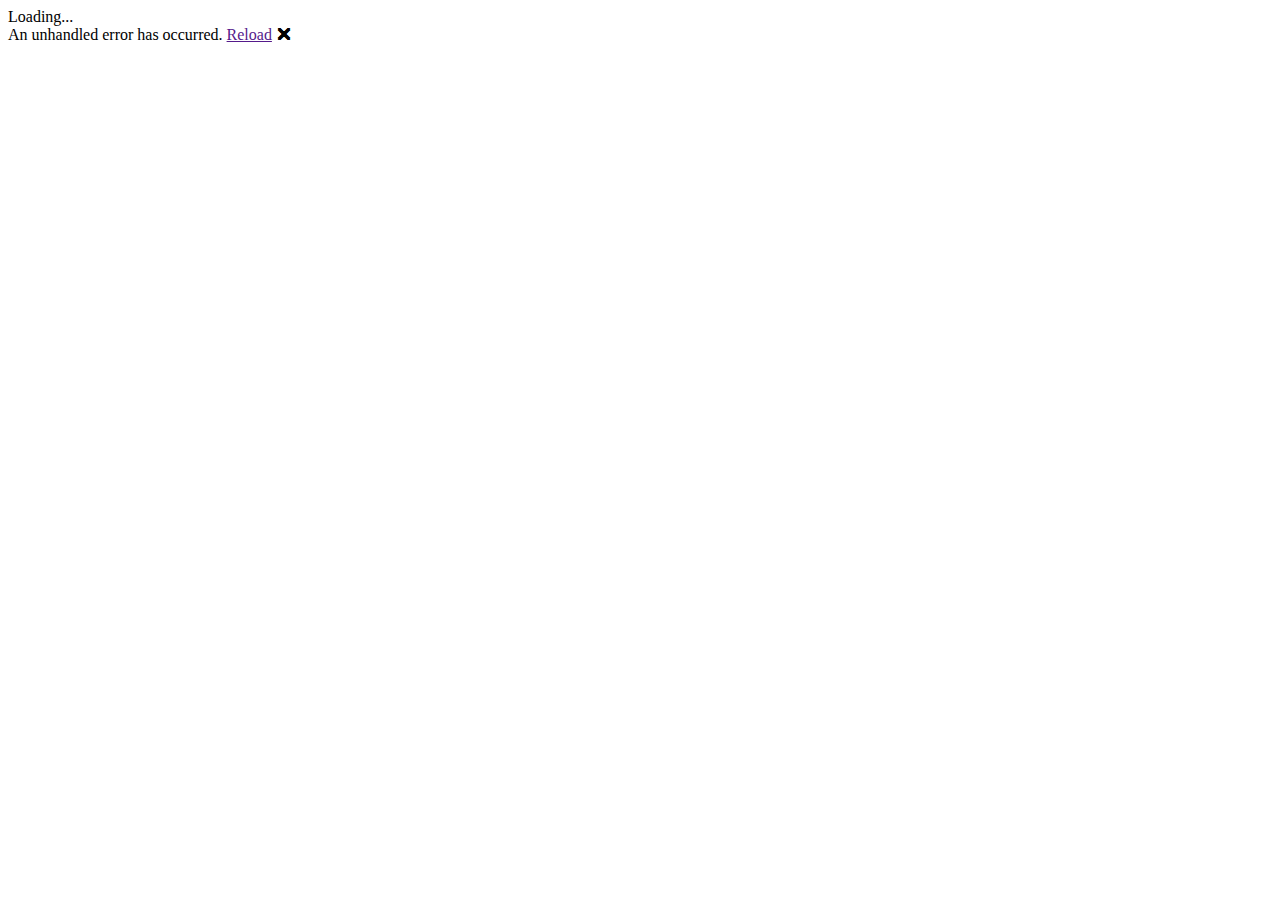
==== Client/wwwroot/index.html @ 0bb06ce8 "initial commit" ====
﻿<!DOCTYPE html>
<html>

<head>
    <meta charset="utf-8" />
    <meta name="viewport" content="width=device-width, initial-scale=1.0, maximum-scale=1.0, user-scalable=no" />
    <title>schedulesUnitedHosted</title>
    <base href="/" />
    <link href="css/bootstrap/bootstrap.min.css" rel="stylesheet" />
    <link href="css/app.css" rel="stylesheet" />
</head>

<body>
    <app>Loading...</app>

    <div id="blazor-error-ui">
        An unhandled error has occurred.
        <a href="" class="reload">Reload</a>
        <a class="dismiss">🗙</a>
    </div>
    <script src="_framework/blazor.webassembly.js"></script>
</body>

</html>
---- Client/wwwroot/css/app.css ----
﻿@import url('open-iconic/font/css/open-iconic-bootstrap.min.css');

html, body {
    font-family: 'Helvetica Neue', Helvetica, Arial, sans-serif;
}

a, .btn-link {
    color: #0366d6;
}

.btn-primary {
    color: #fff;
    background-color: #1b6ec2;
    border-color: #1861ac;
}

app {
    position: relative;
    display: flex;
    flex-direction: column;
}

.top-row {
    height: 3.5rem;
    display: flex;
    align-items: center;
}

.main {
    flex: 1;
}

    .main .top-row {
        background-color: #f7f7f7;
        border-bottom: 1px solid #d6d5d5;
        justify-content: flex-end;
    }

        .main .top-row > a, .main .top-row .btn-link {
            white-space: nowrap;
            margin-left: 1.5rem;
        }

.main .top-row a:first-child {
    overflow: hidden;
    text-overflow: ellipsis;
}

.sidebar {
    background-image: linear-gradient(180deg, rgb(5, 39, 103) 0%, #3a0647 70%);
}

    .sidebar .top-row {
        background-color: rgba(0,0,0,0.4);
    }

    .sidebar .navbar-brand {
        font-size: 1.1rem;
    }

    .sidebar .oi {
        width: 2rem;
        font-size: 1.1rem;
        vertical-align: text-top;
        top: -2px;
    }

    .sidebar .nav-item {
        font-size: 0.9rem;
        padding-bottom: 0.5rem;
    }

        .sidebar .nav-item:first-of-type {
            padding-top: 1rem;
        }

        .sidebar .nav-item:last-of-type {
            padding-bottom: 1rem;
        }

        .sidebar .nav-item a {
            color: #d7d7d7;
            border-radius: 4px;
            height: 3rem;
            display: flex;
            align-items: center;
            line-height: 3rem;
        }

            .sidebar .nav-item a.active {
                background-color: rgba(255,255,255,0.25);
                color: white;
            }

            .sidebar .nav-item a:hover {
                background-color: rgba(255,255,255,0.1);
                color: white;
            }

.content {
    padding-top: 1.1rem;
}

.navbar-toggler {
    background-color: rgba(255, 255, 255, 0.1);
}

.valid.modified:not([type=checkbox]) {
    outline: 1px solid #26b050;
}

.invalid {
    outline: 1px solid red;
}

.validation-message {
    color: red;
}

#blazor-error-ui {
    background: lightyellow;
    bottom: 0;
    box-shadow: 0 -1px 2px rgba(0, 0, 0, 0.2);
    display: none;
    left: 0;
    padding: 0.6rem 1.25rem 0.7rem 1.25rem;
    position: fixed;
    width: 100%;
    z-index: 1000;
}

#blazor-error-ui .dismiss {
    cursor: pointer;
    position: absolute;
    right: 0.75rem;
    top: 0.5rem;
}

@media (max-width: 767.98px) {
    .main .top-row:not(.auth) {
        display: none;
    }

    .main .top-row.auth {
        justify-content: space-between;
    }

    .main .top-row a, .main .top-row .btn-link {
        margin-left: 0;
    }
}

@media (min-width: 768px) {
    app {
        flex-direction: row;
    }

    .sidebar {
        width: 250px;
        height: 100vh;
        position: sticky;
        top: 0;
    }

    .main .top-row {
        position: sticky;
        top: 0;
    }

    .main > div {
        padding-left: 2rem !important;
        padding-right: 1.5rem !important;
    }

    .navbar-toggler {
        display: none;
    }

    .sidebar .collapse {
        /* Never collapse the sidebar for wide screens */
        display: block;
    }
}
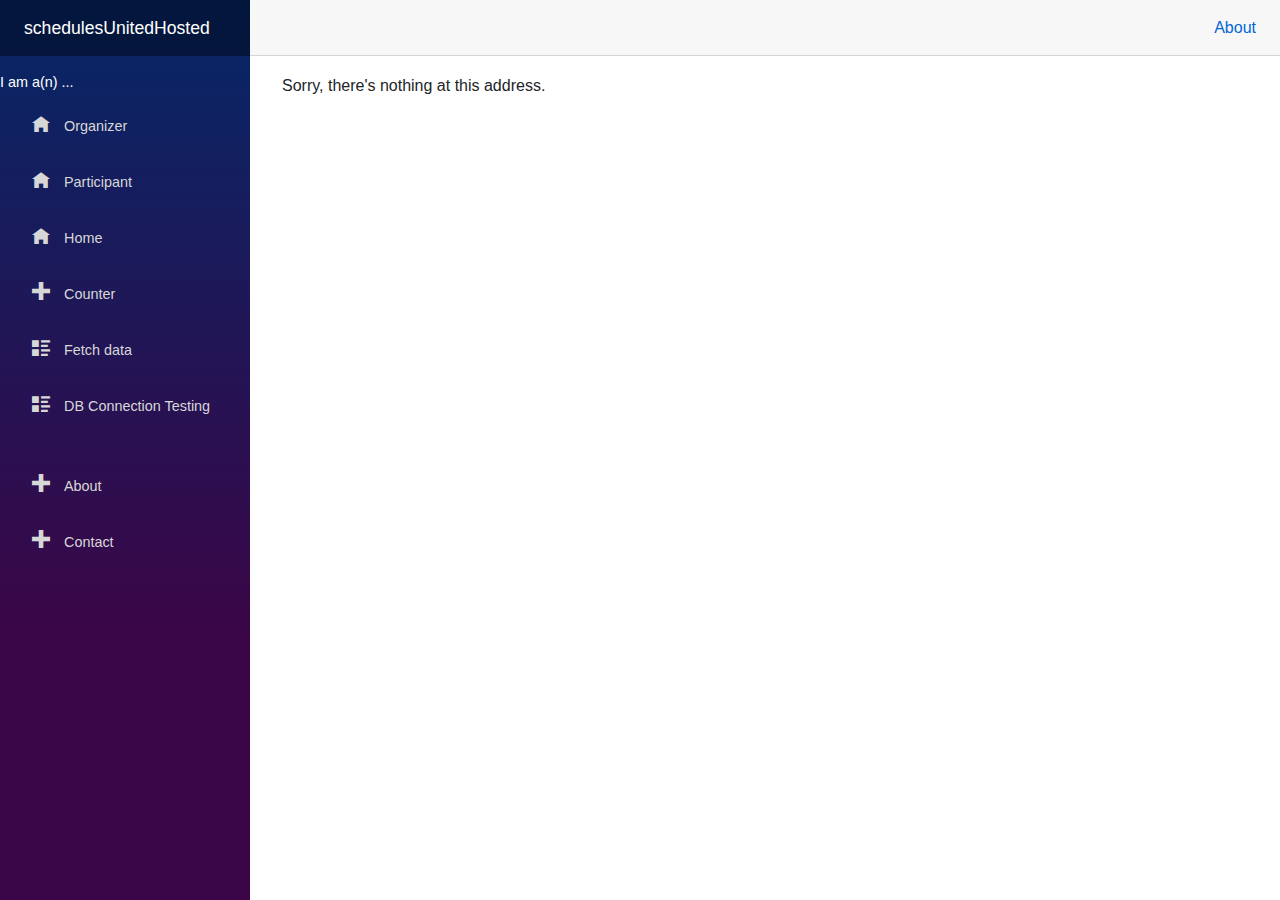
==== commit 83d738a7: "added package for calendar view" ====
--- a/Client/wwwroot/index.html
+++ b/Client/wwwroot/index.html
@@ -8,6 +8,8 @@
     <base href="/" />
     <link href="css/bootstrap/bootstrap.min.css" rel="stylesheet" />
     <link href="css/app.css" rel="stylesheet" />
+    <link rel="stylesheet" href="_content/Radzen.Blazor/css/default.css">
+    <script src="_content/Radzen.Blazor/Radzen.Blazor.js"></script>
 </head>
 
 <body>
